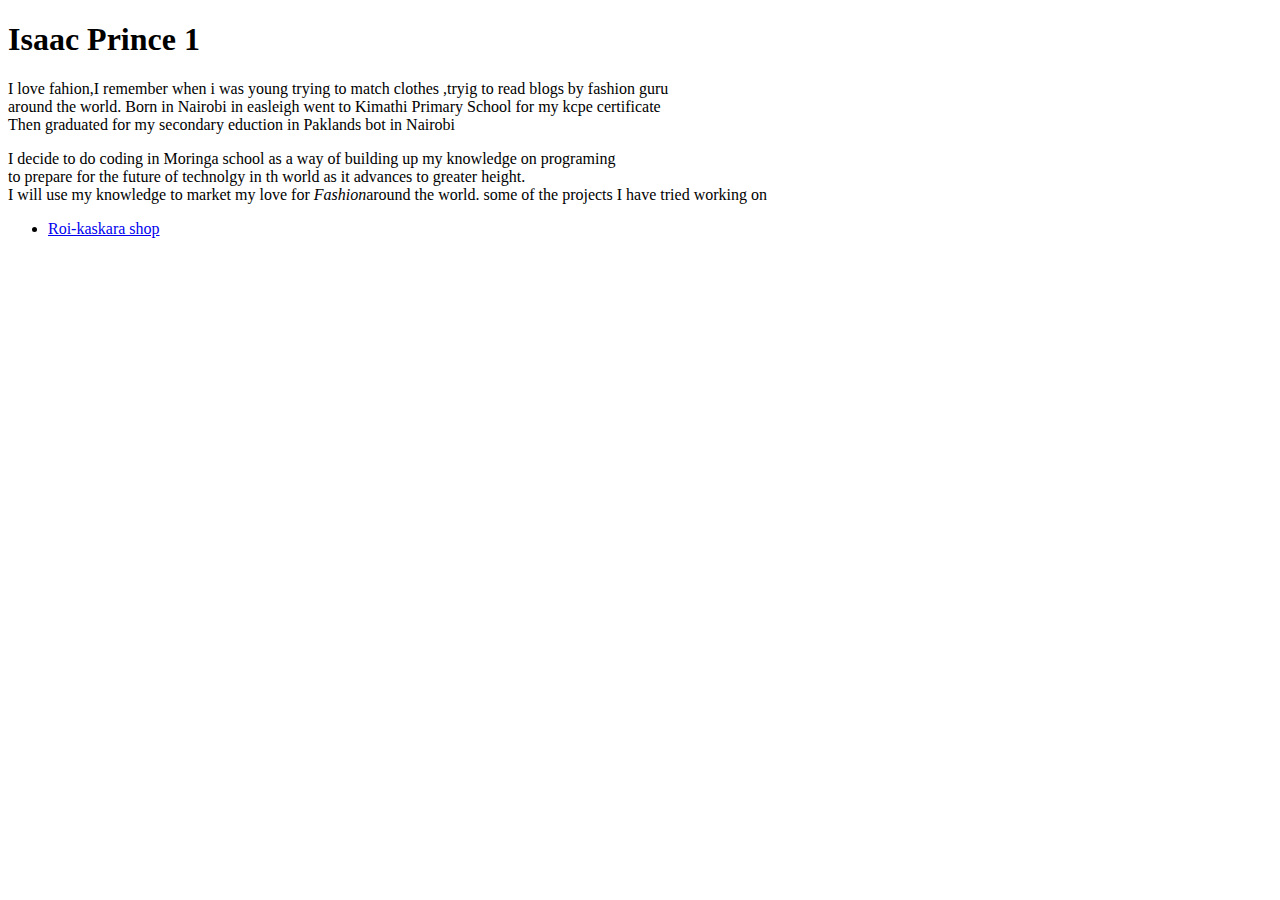
==== index.html @ a4b1793b "add index file" ====
<!DOCTYPE html>
<html lang="en" dir="ltr">
<head>
  <meta charset="utf-8">
  <link rel="stylesheet" type="text/css" href="styles.css">
  <title>Isaac Prince 1</title>
</head>
<body>
  <h1>Isaac Prince 1</h1>
  <div id="banner">
    <p id="Para">
        I love fahion,I remember when i was young trying to match clothes
       ,tryig to read blogs by fashion guru  <br>around the world.
        Born in Nairobi in easleigh went to Kimathi Primary School for my kcpe certificate
        <br>Then graduated for my secondary eduction in Paklands bot in Nairobi <br>
      </p>
  </div>
  <link href='https://fonts.googleapis.com/css?family=Lato:300,400,700' rel='stylesheet' type='text/css'>
  <div id='stars'></div>
  <div id='stars2'></div>
  <div id='stars3'></div>
  <div id='title'></div>

  <div class="one">
    <p id="last">
    I decide to do coding in Moringa school as a way of building up my knowledge on programing <br>
    to prepare for the future of technolgy in th world as it advances to greater height.<br>
    I will use my knowledge to market my love for <em>Fashion</em>around the world.
    some of the projects I have tried working on
  </p>
  <ul>
    <li><a href="about/about.html">Roi-kaskara shop</a></li>
  </ul>
</div>
</body>
</html>
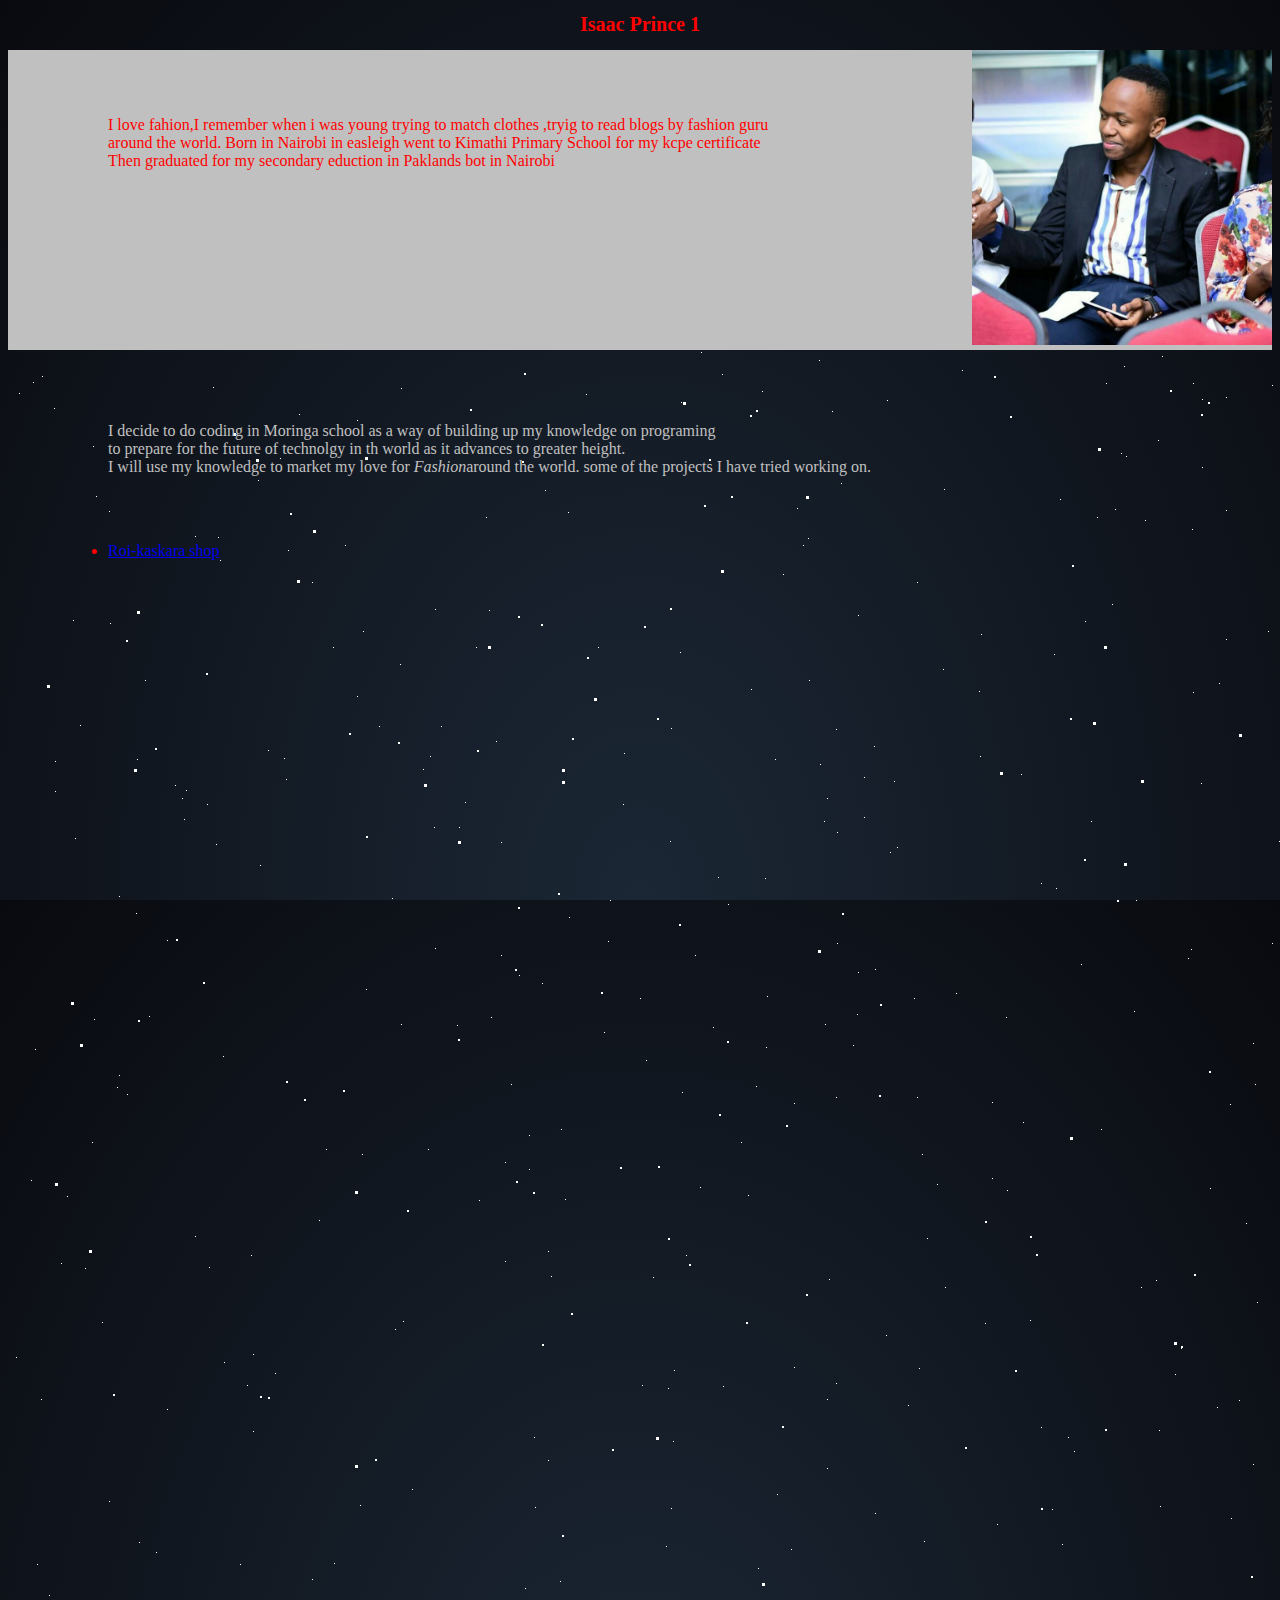
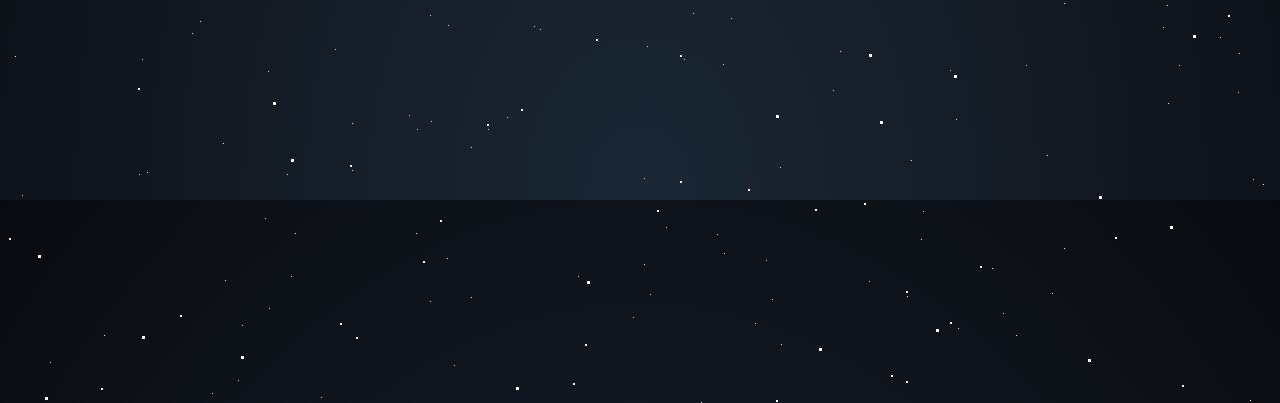
==== commit a41f5c45: "my ip" ====
--- a/index.html
+++ b/index.html
@@ -26,10 +26,10 @@
     I decide to do coding in Moringa school as a way of building up my knowledge on programing <br>
     to prepare for the future of technolgy in th world as it advances to greater height.<br>
     I will use my knowledge to market my love for <em>Fashion</em>around the world.
-    some of the projects I have tried working on
+    some of the projects I have tried working on.
   </p>
   <ul>
-    <li><a href="about/about.html">Roi-kaskara shop</a></li>
+    <li><a href="./about/about.html">Roi-kaskara shop</a></li>
   </ul>
 </div>
 </body>
--- a/styles.css
+++ b/styles.css
@@ -0,0 +1,120 @@
+h1{
+  color:red;
+  font-size:20px;
+  text-align: center;
+}
+#Para {
+  text-align: justify;
+  position: absolute;
+  padding-left:100px;
+  padding-top: 50px;
+  padding-right:20px;
+  color:red;
+
+}
+
+html {
+  height: 100%;
+  background: radial-gradient(ellipse at bottom, #1b2735 0%, #090a0f 100%);
+  overflow: hidden;
+}
+#banner{
+  background-color:	#C0C0C0;
+  width:100%;
+  height:300px;
+  background-image:url(mine.jpg);
+  background-repeat: no-repeat;
+  background-position:top right;
+  background-size:300px;
+}
+#last{
+  color:	#C0C0C0;
+  padding-left: 100px;
+  padding-top:50px;
+  padding-right:20px;
+}
+ul{
+  padding-left:100px;
+  padding-top:50px;
+  padding-right:20px;
+  color:red;
+}
+#stars {
+  width: 1px;
+  height: 1px;
+  background: transparent;
+  box-shadow: 1727px 373px #FFF , 1925px 501px #FFF , 1018px 1315px #FFF , 1537px 390px #FFF , 1798px 881px #FFF , 1695px 1950px #FFF , 1757px 904px #FFF , 914px 804px #FFF , 590px 297px #FFF , 514px 1927px #FFF , 1397px 1588px #FFF , 1150px 90px #FFF , 867px 619px #FFF , 1869px 1910px #FFF , 1185px 342px #FFF , 1948px 1294px #FFF , 252px 515px #FFF , 204px 1643px #FFF , 1702px 388px #FFF , 1245px 1429px #FFF , 766px 1778px #FFF , 817px 674px #FFF , 205px 37px #FFF , 451px 477px #FFF , 1033px 533px #FFF , 1318px 156px #FFF , 1764px 19px #FFF , 1470px 1081px #FFF , 333px 1886px #FFF , 405px 1770px #FFF , 1066px 1101px #FFF , 446px 1615px #FFF , 1323px 154px #FFF , 278px 429px #FFF , 1585px 1285px #FFF , 346px 1687px #FFF , 408px 1483px #FFF , 1657px 270px #FFF , 1405px 1316px #FFF , 600px 591px #FFF , 837px 1771px #FFF , 320px 1766px #FFF , 11px 43px #FFF , 1612px 1221px #FFF , 833px 133px #FFF , 239px 1035px #FFF , 743px 1710px #FFF , 1885px 1979px #FFF , 1893px 1102px #FFF , 267px 1023px #FFF , 656px 1906px #FFF , 1145px 1707px #FFF , 1218px 289px #FFF , 1686px 272px #FFF , 1242px 1650px #FFF , 1556px 182px #FFF , 1399px 979px #FFF , 1877px 403px #FFF , 280px 200px #FFF , 710px 527px #FFF , 304px 1229px #FFF , 1722px 339px #FFF , 1290px 1892px #FFF , 1317px 1947px #FFF , 159px 590px #FFF , 199px 454px #FFF , 1128px 550px #FFF , 201px 917px #FFF , 984px 828px #FFF , 828px 1737px #FFF , 493px 492px #FFF , 1093px 779px #FFF , 1089px 167px #FFF , 1840px 22px #FFF , 272px 108px #FFF , 1821px 608px #FFF , 1345px 775px #FFF , 344px 1373px #FFF , 1462px 1745px #FFF , 296px 1701px #FFF , 1300px 641px #FFF , 720px 554px #FFF , 317px 1758px #FFF , 740px 845px #FFF , 757px 528px #FFF , 1325px 732px #FFF , 1671px 214px #FFF , 1230px 1342px #FFF , 685px 1263px #FFF , 1451px 1469px #FFF , 208px 494px #FFF , 920px 1890px #FFF , 344px 1420px #FFF , 1674px 1434px #FFF , 1516px 667px #FFF , 660px 1894px #FFF , 1883px 1830px #FFF , 676px 1309px #FFF , 795px 195px #FFF , 86px 669px #FFF , 724px 1730px #FFF , 1773px 1975px #FFF , 1541px 651px #FFF , 773px 1594px #FFF , 789px 158px #FFF , 318px 799px #FFF , 743px 339px #FFF , 849px 664px #FFF , 243px 905px #FFF , 733px 792px #FFF , 1825px 875px #FFF , 1658px 1157px #FFF , 1272px 1842px #FFF , 984px 752px #FFF , 1724px 1693px #FFF , 215px 1393px #FFF , 540px 901px #FFF , 1667px 1851px #FFF , 102px 273px #FFF , 1013px 424px #FFF , 1810px 1434px #FFF , 131px 1192px #FFF , 1560px 826px #FFF , 1948px 1792px #FFF , 557px 849px #FFF , 480px 1379px #FFF , 686px 1805px #FFF , 371px 376px #FFF , 1373px 924px #FFF , 1231px 1303px #FFF , 1022px 970px #FFF , 821px 929px #FFF , 1992px 339px #FFF , 1623px 198px #FFF , 1893px 1024px #FFF , 1816px 870px #FFF , 96px 1585px #FFF , 1438px 1510px #FFF , 919px 888px #FFF , 679px 1902px #FFF , 415px 419px #FFF , 663px 1158px #FFF , 84px 792px #FFF , 1931px 948px #FFF , 1133px 937px #FFF , 1934px 44px #FFF , 1548px 1283px #FFF , 422px 1551px #FFF , 935px 1776px #FFF , 1847px 1688px #FFF , 1194px 49px #FFF , 59px 846px #FFF , 866px 396px #FFF , 1218px 160px #FFF , 613px 1805px #FFF , 1911px 732px #FFF , 1714px 707px #FFF , 1436px 436px #FFF , 1801px 1191px #FFF , 337px 195px #FFF , 1154px 6px #FFF , 1255px 1434px #FFF , 775px 224px #FFF , 754px 41px #FFF , 392px 314px #FFF , 903px 1410px #FFF , 388px 1912px #FFF , 1480px 649px #FFF , 1355px 1826px #FFF , 1868px 560px #FFF , 1620px 1992px #FFF , 349px 346px #FFF , 1374px 364px #FFF , 674px 742px #FFF , 257px 1468px #FFF , 1315px 462px #FFF , 1183px 599px #FFF , 1046px 304px #FFF , 1954px 1894px #FFF , 521px 785px #FFF , 1578px 1305px #FFF , 1789px 59px #FFF , 349px 70px #FFF , 427px 598px #FFF , 915px 1461px #FFF , 1754px 1204px #FFF , 7px 1306px #FFF , 1930px 1305px #FFF , 543px 926px #FFF , 311px 870px #FFF , 800px 188px #FFF , 632px 648px #FFF , 636px 1428px #FFF , 1839px 1728px #FFF , 1332px 1600px #FFF , 560px 162px #FFF , 401px 1365px #FFF , 101px 161px #FFF , 824px 61px #FFF , 77px 918px #FFF , 32px 1695px #FFF , 759px 646px #FFF , 832px 1301px #FFF , 714px 1959px #FFF , 1711px 149px #FFF , 1386px 12px #FFF , 88px 146px #FFF , 1909px 1331px #FFF , 977px 973px #FFF , 439px 1508px #FFF , 1843px 1761px #FFF , 1180px 608px #FFF , 471px 850px #FFF , 828px 379px #FFF , 1299px 1135px #FFF , 1496px 751px #FFF , 1044px 1543px #FFF , 570px 1526px #FFF , 879px 50px #FFF , 1383px 859px #FFF , 46px 58px #FFF , 1580px 1186px #FFF , 1368px 1942px #FFF , 1290px 606px #FFF , 1722px 1880px #FFF , 1770px 613px #FFF , 1889px 988px #FFF , 532px 1279px #FFF , 1212px 1287px #FFF , 111px 546px #FFF , 936px 139px #FFF , 1113px 103px #FFF , 1428px 1549px #FFF , 714px 24px #FFF , 856px 1656px #FFF , 232px 1214px #FFF , 616px 403px #FFF , 1777px 1236px #FFF , 552px 1231px #FFF , 1421px 953px #FFF , 882px 502px #FFF , 540px 1110px #FFF , 1211px 333px #FFF , 210px 1972px #FFF , 422px 406px #FFF , 1609px 1250px #FFF , 1817px 691px #FFF , 1475px 1684px #FFF , 468px 297px #FFF , 829px 593px #FFF , 1992px 1860px #FFF , 1874px 142px #FFF , 1532px 655px #FFF , 41px 1245px #FFF , 1305px 1749px #FFF , 1849px 624px #FFF , 134px 1309px #FFF , 1540px 190px #FFF , 666px 1020px #FFF , 1780px 1046px #FFF , 937px 937px #FFF , 1787px 8px #FFF , 845px 695px #FFF , 856px 467px #FFF , 463px 1397px #FFF , 1015px 772px #FFF , 1118px 106px #FFF , 1487px 931px #FFF , 860px 1782px #FFF , 1536px 1294px #FFF , 750px 1218px #FFF , 1138px 1688px #FFF , 1238px 873px #FFF , 1391px 855px #FFF , 1056px 1498px #FFF , 1835px 1751px #FFF , 187px 886px #FFF , 1272px 927px #FFF , 916px 1191px #FFF , 1706px 1481px #FFF , 861px 1531px #FFF , 503px 734px #FFF , 141px 666px #FFF , 578px 44px #FFF , 1008px 1585px #FFF , 772px 1417px #FFF , 354px 804px #FFF , 236px 1973px #FFF , 97px 1653px #FFF , 1343px 1378px #FFF , 1795px 1560px #FFF , 665px 1091px #FFF , 420px 799px #FFF , 888px 1927px #FFF , 23px 830px #FFF , 1837px 1121px #FFF , 709px 1484px #FFF , 828px 747px #FFF , 1193px 433px #FFF , 1681px 73px #FFF , 406px 1730px #FFF , 478px 167px #FFF , 287px 1483px #FFF , 33px 1049px #FFF , 1876px 1012px #FFF , 1699px 1565px #FFF , 1107px 159px #FFF , 811px 10px #FFF , 1902px 141px #FFF , 948px 1369px #FFF , 562px 1920px #FFF , 1950px 1000px #FFF , 245px 1004px #FFF , 972px 406px #FFF , 638px 710px #FFF , 1955px 757px #FFF , 639px 1296px #FFF , 1990px 1596px #FFF , 1030px 1906px #FFF , 1491px 53px #FFF , 1505px 1621px #FFF , 615px 454px #FFF , 1387px 825px #FFF , 1358px 477px #FFF , 493px 605px #FFF , 1377px 64px #FFF , 786px 1017px #FFF , 1155px 1277px #FFF , 1817px 1527px #FFF , 1969px 598px #FFF , 47px 441px #FFF , 942px 1320px #FFF , 1461px 1915px #FFF , 850px 622px #FFF , 1939px 58px #FFF , 758px 697px #FFF , 1027px 1961px #FFF , 174px 1725px #FFF , 935px 319px #FFF , 1308px 1641px #FFF , 662px 491px #FFF , 1654px 725px #FFF , 1357px 1362px #FFF , 1908px 1110px #FFF , 148px 1202px #FFF , 645px 927px #FFF , 67px 488px #FFF , 1846px 1015px #FFF , 1891px 906px #FFF , 663px 378px #FFF , 913px 1489px #FFF , 938px 1849px #FFF , 1137px 170px #FFF , 642px 1544px #FFF , 29px 1214px #FFF , 819px 1118px #FFF , 1025px 1839px #FFF , 1600px 1316px #FFF , 1896px 1512px #FFF , 747px 1573px #FFF , 1912px 819px #FFF , 511px 625px #FFF , 444px 1703px #FFF , 1264px 35px #FFF , 65px 270px #FFF , 1039px 1405px #FFF , 422px 1265px #FFF , 1594px 248px #FFF , 32px 1505px #FFF , 1892px 276px #FFF , 1696px 1315px #FFF , 705px 677px #FFF , 457px 452px #FFF , 1126px 661px #FFF , 1185px 33px #FFF , 1088px 1805px #FFF , 909px 232px #FFF , 192px 1271px #FFF , 553px 779px #FFF , 1800px 901px #FFF , 1579px 653px #FFF , 159px 1059px #FFF , 1356px 1113px #FFF , 1832px 309px #FFF , 1849px 1315px #FFF , 1636px 569px #FFF , 758px 1510px #FFF , 325px 297px #FFF , 1098px 33px #FFF , 989px 1174px #FFF , 911px 1018px #FFF , 1820px 1980px #FFF , 1167px 1024px #FFF , 1385px 343px #FFF , 1247px 734px #FFF , 1271px 491px #FFF , 1392px 101px #FFF , 1744px 1649px #FFF , 395px 971px #FFF , 672px 302px #FFF , 906px 648px #FFF , 139px 1422px #FFF , 819px 1049px #FFF , 1348px 1775px #FFF , 216px 1012px #FFF , 1173px 998px #FFF , 1697px 1904px #FFF , 998px 667px #FFF , 1359px 1119px #FFF , 1636px 1964px #FFF , 1495px 1290px #FFF , 184px 1283px #FFF , 561px 567px #FFF , 1414px 1288px #FFF , 1759px 296px #FFF , 1222px 754px #FFF , 547px 1856px #FFF , 42px 1612px #FFF , 330px 1855px #FFF , 326px 1213px #FFF , 1245px 1114px #FFF , 427px 259px #FFF , 1459px 1350px #FFF , 212px 210px #FFF , 1743px 272px #FFF , 769px 1144px #FFF , 941px 1853px #FFF , 1209px 1057px #FFF , 404px 1139px #FFF , 1695px 237px #FFF , 1388px 1366px #FFF , 46px 1881px #FFF , 1351px 1677px #FFF , 260px 400px #FFF , 886px 431px #FFF , 1060px 1087px #FFF , 387px 979px #FFF , 352px 1155px #FFF , 715px 1314px #FFF , 1447px 1045px #FFF , 1056px 1253px #FFF , 1680px 1449px #FFF , 692px 837px #FFF , 101px 1151px #FFF , 1613px 1681px #FFF , 375px 1821px #FFF , 1658px 349px #FFF , 129px 409px #FFF , 248px 1959px #FFF , 70px 1784px #FFF , 867px 1163px #FFF , 1894px 824px #FFF , 1151px 1080px #FFF , 801px 330px #FFF , 1152px 1156px #FFF , 1709px 656px #FFF , 1769px 131px #FFF , 206px 1914px #FFF , 1448px 1622px #FFF , 327px 1299px #FFF , 8px 1007px #FFF , 1885px 541px #FFF , 385px 1752px #FFF , 634px 1035px #FFF , 1645px 1694px #FFF , 350px 1768px #FFF , 384px 548px #FFF , 983px 1673px #FFF , 217px 1530px #FFF , 1303px 1940px #FFF , 967px 1739px #FFF , 658px 1477px #FFF , 899px 1546px #FFF , 1291px 606px #FFF , 360px 1809px #FFF , 900px 1055px #FFF , 1435px 1891px #FFF , 1434px 935px #FFF , 1550px 760px #FFF , 1326px 1758px #FFF , 463px 1547px #FFF , 1159px 1255px #FFF , 1044px 1159px #FFF , 1276px 1217px #FFF , 878px 985px #FFF , 34px 26px #FFF , 971px 341px #FFF , 245px 1081px #FFF , 483px 667px #FFF , 250px 130px #FFF , 1202px 838px #FFF , 433px 376px #FFF , 1257px 1913px #FFF , 995px 1563px #FFF , 767px 409px #FFF , 1054px 1194px #FFF , 973px 284px #FFF , 1949px 1464px #FFF , 1474px 90px #FFF , 210px 187px #FFF , 1427px 681px #FFF , 984px 1518px #FFF , 1296px 1485px #FFF , 909px 747px #FFF , 1657px 652px #FFF , 1439px 607px #FFF , 1946px 131px #FFF , 47px 411px #FFF , 727px 1674px #FFF , 313px 1647px #FFF , 782px 1868px #FFF , 1349px 317px #FFF , 716px 1503px #FFF , 358px 639px #FFF , 783px 1199px #FFF , 687px 605px #FFF , 1815px 1801px #FFF , 1403px 306px #FFF , 1938px 88px #FFF , 1282px 447px #FFF , 748px 736px #FFF , 1276px 356px #FFF , 521px 819px #FFF , 1218px 47px #FFF , 1264px 593px #FFF , 1421px 5px #FFF , 137px 330px #FFF , 1915px 838px #FFF , 1695px 1896px #FFF , 1275px 1176px #FFF , 1048px 538px #FFF , 1417px 1034px #FFF , 1439px 542px #FFF , 856px 427px #FFF , 625px 1567px #FFF , 1896px 1260px #FFF , 1312px 1957px #FFF , 111px 725px #FFF , 1325px 257px #FFF , 1593px 1954px #FFF , 1554px 1686px #FFF , 812px 414px #FFF , 176px 469px #FFF , 526px 1087px #FFF , 1680px 659px #FFF , 1171px 1315px #FFF , 940px 1920px #FFF , 119px 744px #FFF , 497px 812px #FFF , 53px 913px #FFF , 636px 1514px #FFF , 109px 737px #FFF , 537px 140px #FFF , 1325px 1067px #FFF , 276px 408px #FFF , 1988px 1658px #FFF , 234px 1575px #FFF , 828px 1033px #FFF , 1612px 714px #FFF , 128px 563px #FFF , 1957px 1594px #FFF , 1522px 331px #FFF , 1629px 113px #FFF , 85px 96px #FFF , 1496px 562px #FFF , 1148px 930px #FFF , 423px 1371px #FFF , 291px 64px #FFF , 449px 675px #FFF , 355px 281px #FFF , 1231px 1050px #FFF , 239px 1825px #FFF , 1033px 1077px #FFF , 1077px 271px #FFF , 1372px 493px #FFF , 1160px 1353px #FFF , 1283px 340px #FFF , 1687px 1380px #FFF , 178px 440px #FFF , 1699px 1121px #FFF , 1954px 436px #FFF , 25px 32px #FFF , 999px 840px #FFF , 1462px 1396px #FFF , 409px 1379px #FFF , 1456px 1329px #FFF , 678px 905px #FFF , 1936px 695px #FFF , 527px 1157px #FFF , 693px 2px #FFF , 889px 497px #FFF , 1283px 1057px #FFF , 816px 471px #FFF , 393px 38px #FFF , 441px 1921px #FFF , 1944px 19px #FFF , 1893px 1208px #FFF , 764px 1549px #FFF , 874px 1922px #FFF , 1791px 1400px #FFF , 1116px 16px #FFF , 768px 1709px #FFF , 1797px 1044px #FFF , 1912px 403px #FFF , 1775px 1474px #FFF , 1020px 1985px #FFF , 1015px 1892px #FFF , 1745px 793px #FFF , 723px 1268px #FFF , 658px 1196px #FFF , 526px 1276px #FFF , 488px 391px #FFF , 499px 1367px #FFF , 1773px 576px #FFF , 440px 1275px #FFF , 829px 482px #FFF , 304px 232px #FFF , 1073px 614px #FFF , 1640px 287px #FFF , 1704px 644px #FFF , 1315px 508px #FFF , 1083px 471px #FFF , 534px 633px #FFF , 1829px 204px #FFF , 596px 682px #FFF , 517px 1238px #FFF , 1642px 1064px #FFF , 27px 699px #FFF , 174px 448px #FFF , 929px 834px #FFF , 1275px 691px #FFF , 230px 1630px #FFF , 283px 1526px #FFF , 1260px 281px #FFF , 1916px 902px #FFF , 1261px 1737px #FFF , 426px 477px #FFF , 1422px 412px #FFF , 1932px 421px #FFF , 1769px 441px #FFF , 801px 1743px #FFF , 74px 1981px #FFF , 715px 1036px #FFF , 825px 1340px #FFF , 1470px 347px #FFF , 1245px 693px #FFF , 819px 448px #FFF , 678px 1698px #FFF , 948px 643px #FFF , 850px 265px #FFF , 872px 1789px #FFF , 215px 706px #FFF , 1642px 1747px #FFF , 1438px 1415px #FFF , 187px 186px #FFF , 260px 1321px #FFF , 954px 20px #FFF , 950px 1578px #FFF , 660px 1038px #FFF , 481px 260px #FFF , 261px 1558px #FFF , 1903px 1395px #FFF , 1249px 952px #FFF , 1120px 1705px #FFF , 279px 1424px #FFF , 1881px 662px #FFF , 1509px 1559px #FFF , 167px 435px #FFF , 602px 550px #FFF , 1104px 254px #FFF , 94px 972px #FFF , 1716px 862px #FFF , 1774px 1367px #FFF , 1194px 117px #FFF , 1416px 1054px #FFF , 497px 911px #FFF , 138px 1996px #FFF , 615px 1976px #FFF , 1223px 1168px #FFF , 72px 375px #FFF , 734px 1769px #FFF , 1173px 1716px #FFF , 1862px 1524px #FFF , 1541px 104px #FFF , 1184px 179px #FFF , 1437px 828px #FFF , 1382px 1679px #FFF , 1542px 436px #FFF , 1640px 1722px #FFF , 1662px 892px #FFF , 1437px 1042px #FFF , 1399px 1986px #FFF , 985px 1897px #FFF , 14px 1445px #FFF , 1052px 149px #FFF , 786px 753px #FFF , 371px 1687px #FFF , 673px 52px #FFF , 131px 1424px #FFF , 393px 674px #FFF;
+  animation: animStar 50s linear infinite;
+}
+#stars:after {
+  content: " ";
+  position: absolute;
+  top: 2000px;
+  width: 1px;
+  height: 1px;
+  background: transparent;
+  box-shadow: 1727px 373px #FFF , 1925px 501px #FFF , 1018px 1315px #FFF , 1537px 390px #FFF , 1798px 881px #FFF , 1695px 1950px #FFF , 1757px 904px #FFF , 914px 804px #FFF , 590px 297px #FFF , 514px 1927px #FFF , 1397px 1588px #FFF , 1150px 90px #FFF , 867px 619px #FFF , 1869px 1910px #FFF , 1185px 342px #FFF , 1948px 1294px #FFF , 252px 515px #FFF , 204px 1643px #FFF , 1702px 388px #FFF , 1245px 1429px #FFF , 766px 1778px #FFF , 817px 674px #FFF , 205px 37px #FFF , 451px 477px #FFF , 1033px 533px #FFF , 1318px 156px #FFF , 1764px 19px #FFF , 1470px 1081px #FFF , 333px 1886px #FFF , 405px 1770px #FFF , 1066px 1101px #FFF , 446px 1615px #FFF , 1323px 154px #FFF , 278px 429px #FFF , 1585px 1285px #FFF , 346px 1687px #FFF , 408px 1483px #FFF , 1657px 270px #FFF , 1405px 1316px #FFF , 600px 591px #FFF , 837px 1771px #FFF , 320px 1766px #FFF , 11px 43px #FFF , 1612px 1221px #FFF , 833px 133px #FFF , 239px 1035px #FFF , 743px 1710px #FFF , 1885px 1979px #FFF , 1893px 1102px #FFF , 267px 1023px #FFF , 656px 1906px #FFF , 1145px 1707px #FFF , 1218px 289px #FFF , 1686px 272px #FFF , 1242px 1650px #FFF , 1556px 182px #FFF , 1399px 979px #FFF , 1877px 403px #FFF , 280px 200px #FFF , 710px 527px #FFF , 304px 1229px #FFF , 1722px 339px #FFF , 1290px 1892px #FFF , 1317px 1947px #FFF , 159px 590px #FFF , 199px 454px #FFF , 1128px 550px #FFF , 201px 917px #FFF , 984px 828px #FFF , 828px 1737px #FFF , 493px 492px #FFF , 1093px 779px #FFF , 1089px 167px #FFF , 1840px 22px #FFF , 272px 108px #FFF , 1821px 608px #FFF , 1345px 775px #FFF , 344px 1373px #FFF , 1462px 1745px #FFF , 296px 1701px #FFF , 1300px 641px #FFF , 720px 554px #FFF , 317px 1758px #FFF , 740px 845px #FFF , 757px 528px #FFF , 1325px 732px #FFF , 1671px 214px #FFF , 1230px 1342px #FFF , 685px 1263px #FFF , 1451px 1469px #FFF , 208px 494px #FFF , 920px 1890px #FFF , 344px 1420px #FFF , 1674px 1434px #FFF , 1516px 667px #FFF , 660px 1894px #FFF , 1883px 1830px #FFF , 676px 1309px #FFF , 795px 195px #FFF , 86px 669px #FFF , 724px 1730px #FFF , 1773px 1975px #FFF , 1541px 651px #FFF , 773px 1594px #FFF , 789px 158px #FFF , 318px 799px #FFF , 743px 339px #FFF , 849px 664px #FFF , 243px 905px #FFF , 733px 792px #FFF , 1825px 875px #FFF , 1658px 1157px #FFF , 1272px 1842px #FFF , 984px 752px #FFF , 1724px 1693px #FFF , 215px 1393px #FFF , 540px 901px #FFF , 1667px 1851px #FFF , 102px 273px #FFF , 1013px 424px #FFF , 1810px 1434px #FFF , 131px 1192px #FFF , 1560px 826px #FFF , 1948px 1792px #FFF , 557px 849px #FFF , 480px 1379px #FFF , 686px 1805px #FFF , 371px 376px #FFF , 1373px 924px #FFF , 1231px 1303px #FFF , 1022px 970px #FFF , 821px 929px #FFF , 1992px 339px #FFF , 1623px 198px #FFF , 1893px 1024px #FFF , 1816px 870px #FFF , 96px 1585px #FFF , 1438px 1510px #FFF , 919px 888px #FFF , 679px 1902px #FFF , 415px 419px #FFF , 663px 1158px #FFF , 84px 792px #FFF , 1931px 948px #FFF , 1133px 937px #FFF , 1934px 44px #FFF , 1548px 1283px #FFF , 422px 1551px #FFF , 935px 1776px #FFF , 1847px 1688px #FFF , 1194px 49px #FFF , 59px 846px #FFF , 866px 396px #FFF , 1218px 160px #FFF , 613px 1805px #FFF , 1911px 732px #FFF , 1714px 707px #FFF , 1436px 436px #FFF , 1801px 1191px #FFF , 337px 195px #FFF , 1154px 6px #FFF , 1255px 1434px #FFF , 775px 224px #FFF , 754px 41px #FFF , 392px 314px #FFF , 903px 1410px #FFF , 388px 1912px #FFF , 1480px 649px #FFF , 1355px 1826px #FFF , 1868px 560px #FFF , 1620px 1992px #FFF , 349px 346px #FFF , 1374px 364px #FFF , 674px 742px #FFF , 257px 1468px #FFF , 1315px 462px #FFF , 1183px 599px #FFF , 1046px 304px #FFF , 1954px 1894px #FFF , 521px 785px #FFF , 1578px 1305px #FFF , 1789px 59px #FFF , 349px 70px #FFF , 427px 598px #FFF , 915px 1461px #FFF , 1754px 1204px #FFF , 7px 1306px #FFF , 1930px 1305px #FFF , 543px 926px #FFF , 311px 870px #FFF , 800px 188px #FFF , 632px 648px #FFF , 636px 1428px #FFF , 1839px 1728px #FFF , 1332px 1600px #FFF , 560px 162px #FFF , 401px 1365px #FFF , 101px 161px #FFF , 824px 61px #FFF , 77px 918px #FFF , 32px 1695px #FFF , 759px 646px #FFF , 832px 1301px #FFF , 714px 1959px #FFF , 1711px 149px #FFF , 1386px 12px #FFF , 88px 146px #FFF , 1909px 1331px #FFF , 977px 973px #FFF , 439px 1508px #FFF , 1843px 1761px #FFF , 1180px 608px #FFF , 471px 850px #FFF , 828px 379px #FFF , 1299px 1135px #FFF , 1496px 751px #FFF , 1044px 1543px #FFF , 570px 1526px #FFF , 879px 50px #FFF , 1383px 859px #FFF , 46px 58px #FFF , 1580px 1186px #FFF , 1368px 1942px #FFF , 1290px 606px #FFF , 1722px 1880px #FFF , 1770px 613px #FFF , 1889px 988px #FFF , 532px 1279px #FFF , 1212px 1287px #FFF , 111px 546px #FFF , 936px 139px #FFF , 1113px 103px #FFF , 1428px 1549px #FFF , 714px 24px #FFF , 856px 1656px #FFF , 232px 1214px #FFF , 616px 403px #FFF , 1777px 1236px #FFF , 552px 1231px #FFF , 1421px 953px #FFF , 882px 502px #FFF , 540px 1110px #FFF , 1211px 333px #FFF , 210px 1972px #FFF , 422px 406px #FFF , 1609px 1250px #FFF , 1817px 691px #FFF , 1475px 1684px #FFF , 468px 297px #FFF , 829px 593px #FFF , 1992px 1860px #FFF , 1874px 142px #FFF , 1532px 655px #FFF , 41px 1245px #FFF , 1305px 1749px #FFF , 1849px 624px #FFF , 134px 1309px #FFF , 1540px 190px #FFF , 666px 1020px #FFF , 1780px 1046px #FFF , 937px 937px #FFF , 1787px 8px #FFF , 845px 695px #FFF , 856px 467px #FFF , 463px 1397px #FFF , 1015px 772px #FFF , 1118px 106px #FFF , 1487px 931px #FFF , 860px 1782px #FFF , 1536px 1294px #FFF , 750px 1218px #FFF , 1138px 1688px #FFF , 1238px 873px #FFF , 1391px 855px #FFF , 1056px 1498px #FFF , 1835px 1751px #FFF , 187px 886px #FFF , 1272px 927px #FFF , 916px 1191px #FFF , 1706px 1481px #FFF , 861px 1531px #FFF , 503px 734px #FFF , 141px 666px #FFF , 578px 44px #FFF , 1008px 1585px #FFF , 772px 1417px #FFF , 354px 804px #FFF , 236px 1973px #FFF , 97px 1653px #FFF , 1343px 1378px #FFF , 1795px 1560px #FFF , 665px 1091px #FFF , 420px 799px #FFF , 888px 1927px #FFF , 23px 830px #FFF , 1837px 1121px #FFF , 709px 1484px #FFF , 828px 747px #FFF , 1193px 433px #FFF , 1681px 73px #FFF , 406px 1730px #FFF , 478px 167px #FFF , 287px 1483px #FFF , 33px 1049px #FFF , 1876px 1012px #FFF , 1699px 1565px #FFF , 1107px 159px #FFF , 811px 10px #FFF , 1902px 141px #FFF , 948px 1369px #FFF , 562px 1920px #FFF , 1950px 1000px #FFF , 245px 1004px #FFF , 972px 406px #FFF , 638px 710px #FFF , 1955px 757px #FFF , 639px 1296px #FFF , 1990px 1596px #FFF , 1030px 1906px #FFF , 1491px 53px #FFF , 1505px 1621px #FFF , 615px 454px #FFF , 1387px 825px #FFF , 1358px 477px #FFF , 493px 605px #FFF , 1377px 64px #FFF , 786px 1017px #FFF , 1155px 1277px #FFF , 1817px 1527px #FFF , 1969px 598px #FFF , 47px 441px #FFF , 942px 1320px #FFF , 1461px 1915px #FFF , 850px 622px #FFF , 1939px 58px #FFF , 758px 697px #FFF , 1027px 1961px #FFF , 174px 1725px #FFF , 935px 319px #FFF , 1308px 1641px #FFF , 662px 491px #FFF , 1654px 725px #FFF , 1357px 1362px #FFF , 1908px 1110px #FFF , 148px 1202px #FFF , 645px 927px #FFF , 67px 488px #FFF , 1846px 1015px #FFF , 1891px 906px #FFF , 663px 378px #FFF , 913px 1489px #FFF , 938px 1849px #FFF , 1137px 170px #FFF , 642px 1544px #FFF , 29px 1214px #FFF , 819px 1118px #FFF , 1025px 1839px #FFF , 1600px 1316px #FFF , 1896px 1512px #FFF , 747px 1573px #FFF , 1912px 819px #FFF , 511px 625px #FFF , 444px 1703px #FFF , 1264px 35px #FFF , 65px 270px #FFF , 1039px 1405px #FFF , 422px 1265px #FFF , 1594px 248px #FFF , 32px 1505px #FFF , 1892px 276px #FFF , 1696px 1315px #FFF , 705px 677px #FFF , 457px 452px #FFF , 1126px 661px #FFF , 1185px 33px #FFF , 1088px 1805px #FFF , 909px 232px #FFF , 192px 1271px #FFF , 553px 779px #FFF , 1800px 901px #FFF , 1579px 653px #FFF , 159px 1059px #FFF , 1356px 1113px #FFF , 1832px 309px #FFF , 1849px 1315px #FFF , 1636px 569px #FFF , 758px 1510px #FFF , 325px 297px #FFF , 1098px 33px #FFF , 989px 1174px #FFF , 911px 1018px #FFF , 1820px 1980px #FFF , 1167px 1024px #FFF , 1385px 343px #FFF , 1247px 734px #FFF , 1271px 491px #FFF , 1392px 101px #FFF , 1744px 1649px #FFF , 395px 971px #FFF , 672px 302px #FFF , 906px 648px #FFF , 139px 1422px #FFF , 819px 1049px #FFF , 1348px 1775px #FFF , 216px 1012px #FFF , 1173px 998px #FFF , 1697px 1904px #FFF , 998px 667px #FFF , 1359px 1119px #FFF , 1636px 1964px #FFF , 1495px 1290px #FFF , 184px 1283px #FFF , 561px 567px #FFF , 1414px 1288px #FFF , 1759px 296px #FFF , 1222px 754px #FFF , 547px 1856px #FFF , 42px 1612px #FFF , 330px 1855px #FFF , 326px 1213px #FFF , 1245px 1114px #FFF , 427px 259px #FFF , 1459px 1350px #FFF , 212px 210px #FFF , 1743px 272px #FFF , 769px 1144px #FFF , 941px 1853px #FFF , 1209px 1057px #FFF , 404px 1139px #FFF , 1695px 237px #FFF , 1388px 1366px #FFF , 46px 1881px #FFF , 1351px 1677px #FFF , 260px 400px #FFF , 886px 431px #FFF , 1060px 1087px #FFF , 387px 979px #FFF , 352px 1155px #FFF , 715px 1314px #FFF , 1447px 1045px #FFF , 1056px 1253px #FFF , 1680px 1449px #FFF , 692px 837px #FFF , 101px 1151px #FFF , 1613px 1681px #FFF , 375px 1821px #FFF , 1658px 349px #FFF , 129px 409px #FFF , 248px 1959px #FFF , 70px 1784px #FFF , 867px 1163px #FFF , 1894px 824px #FFF , 1151px 1080px #FFF , 801px 330px #FFF , 1152px 1156px #FFF , 1709px 656px #FFF , 1769px 131px #FFF , 206px 1914px #FFF , 1448px 1622px #FFF , 327px 1299px #FFF , 8px 1007px #FFF , 1885px 541px #FFF , 385px 1752px #FFF , 634px 1035px #FFF , 1645px 1694px #FFF , 350px 1768px #FFF , 384px 548px #FFF , 983px 1673px #FFF , 217px 1530px #FFF , 1303px 1940px #FFF , 967px 1739px #FFF , 658px 1477px #FFF , 899px 1546px #FFF , 1291px 606px #FFF , 360px 1809px #FFF , 900px 1055px #FFF , 1435px 1891px #FFF , 1434px 935px #FFF , 1550px 760px #FFF , 1326px 1758px #FFF , 463px 1547px #FFF , 1159px 1255px #FFF , 1044px 1159px #FFF , 1276px 1217px #FFF , 878px 985px #FFF , 34px 26px #FFF , 971px 341px #FFF , 245px 1081px #FFF , 483px 667px #FFF , 250px 130px #FFF , 1202px 838px #FFF , 433px 376px #FFF , 1257px 1913px #FFF , 995px 1563px #FFF , 767px 409px #FFF , 1054px 1194px #FFF , 973px 284px #FFF , 1949px 1464px #FFF , 1474px 90px #FFF , 210px 187px #FFF , 1427px 681px #FFF , 984px 1518px #FFF , 1296px 1485px #FFF , 909px 747px #FFF , 1657px 652px #FFF , 1439px 607px #FFF , 1946px 131px #FFF , 47px 411px #FFF , 727px 1674px #FFF , 313px 1647px #FFF , 782px 1868px #FFF , 1349px 317px #FFF , 716px 1503px #FFF , 358px 639px #FFF , 783px 1199px #FFF , 687px 605px #FFF , 1815px 1801px #FFF , 1403px 306px #FFF , 1938px 88px #FFF , 1282px 447px #FFF , 748px 736px #FFF , 1276px 356px #FFF , 521px 819px #FFF , 1218px 47px #FFF , 1264px 593px #FFF , 1421px 5px #FFF , 137px 330px #FFF , 1915px 838px #FFF , 1695px 1896px #FFF , 1275px 1176px #FFF , 1048px 538px #FFF , 1417px 1034px #FFF , 1439px 542px #FFF , 856px 427px #FFF , 625px 1567px #FFF , 1896px 1260px #FFF , 1312px 1957px #FFF , 111px 725px #FFF , 1325px 257px #FFF , 1593px 1954px #FFF , 1554px 1686px #FFF , 812px 414px #FFF , 176px 469px #FFF , 526px 1087px #FFF , 1680px 659px #FFF , 1171px 1315px #FFF , 940px 1920px #FFF , 119px 744px #FFF , 497px 812px #FFF , 53px 913px #FFF , 636px 1514px #FFF , 109px 737px #FFF , 537px 140px #FFF , 1325px 1067px #FFF , 276px 408px #FFF , 1988px 1658px #FFF , 234px 1575px #FFF , 828px 1033px #FFF , 1612px 714px #FFF , 128px 563px #FFF , 1957px 1594px #FFF , 1522px 331px #FFF , 1629px 113px #FFF , 85px 96px #FFF , 1496px 562px #FFF , 1148px 930px #FFF , 423px 1371px #FFF , 291px 64px #FFF , 449px 675px #FFF , 355px 281px #FFF , 1231px 1050px #FFF , 239px 1825px #FFF , 1033px 1077px #FFF , 1077px 271px #FFF , 1372px 493px #FFF , 1160px 1353px #FFF , 1283px 340px #FFF , 1687px 1380px #FFF , 178px 440px #FFF , 1699px 1121px #FFF , 1954px 436px #FFF , 25px 32px #FFF , 999px 840px #FFF , 1462px 1396px #FFF , 409px 1379px #FFF , 1456px 1329px #FFF , 678px 905px #FFF , 1936px 695px #FFF , 527px 1157px #FFF , 693px 2px #FFF , 889px 497px #FFF , 1283px 1057px #FFF , 816px 471px #FFF , 393px 38px #FFF , 441px 1921px #FFF , 1944px 19px #FFF , 1893px 1208px #FFF , 764px 1549px #FFF , 874px 1922px #FFF , 1791px 1400px #FFF , 1116px 16px #FFF , 768px 1709px #FFF , 1797px 1044px #FFF , 1912px 403px #FFF , 1775px 1474px #FFF , 1020px 1985px #FFF , 1015px 1892px #FFF , 1745px 793px #FFF , 723px 1268px #FFF , 658px 1196px #FFF , 526px 1276px #FFF , 488px 391px #FFF , 499px 1367px #FFF , 1773px 576px #FFF , 440px 1275px #FFF , 829px 482px #FFF , 304px 232px #FFF , 1073px 614px #FFF , 1640px 287px #FFF , 1704px 644px #FFF , 1315px 508px #FFF , 1083px 471px #FFF , 534px 633px #FFF , 1829px 204px #FFF , 596px 682px #FFF , 517px 1238px #FFF , 1642px 1064px #FFF , 27px 699px #FFF , 174px 448px #FFF , 929px 834px #FFF , 1275px 691px #FFF , 230px 1630px #FFF , 283px 1526px #FFF , 1260px 281px #FFF , 1916px 902px #FFF , 1261px 1737px #FFF , 426px 477px #FFF , 1422px 412px #FFF , 1932px 421px #FFF , 1769px 441px #FFF , 801px 1743px #FFF , 74px 1981px #FFF , 715px 1036px #FFF , 825px 1340px #FFF , 1470px 347px #FFF , 1245px 693px #FFF , 819px 448px #FFF , 678px 1698px #FFF , 948px 643px #FFF , 850px 265px #FFF , 872px 1789px #FFF , 215px 706px #FFF , 1642px 1747px #FFF , 1438px 1415px #FFF , 187px 186px #FFF , 260px 1321px #FFF , 954px 20px #FFF , 950px 1578px #FFF , 660px 1038px #FFF , 481px 260px #FFF , 261px 1558px #FFF , 1903px 1395px #FFF , 1249px 952px #FFF , 1120px 1705px #FFF , 279px 1424px #FFF , 1881px 662px #FFF , 1509px 1559px #FFF , 167px 435px #FFF , 602px 550px #FFF , 1104px 254px #FFF , 94px 972px #FFF , 1716px 862px #FFF , 1774px 1367px #FFF , 1194px 117px #FFF , 1416px 1054px #FFF , 497px 911px #FFF , 138px 1996px #FFF , 615px 1976px #FFF , 1223px 1168px #FFF , 72px 375px #FFF , 734px 1769px #FFF , 1173px 1716px #FFF , 1862px 1524px #FFF , 1541px 104px #FFF , 1184px 179px #FFF , 1437px 828px #FFF , 1382px 1679px #FFF , 1542px 436px #FFF , 1640px 1722px #FFF , 1662px 892px #FFF , 1437px 1042px #FFF , 1399px 1986px #FFF , 985px 1897px #FFF , 14px 1445px #FFF , 1052px 149px #FFF , 786px 753px #FFF , 371px 1687px #FFF , 673px 52px #FFF , 131px 1424px #FFF , 393px 674px #FFF;
+}
+
+#stars2 {
+  width: 2px;
+  height: 2px;
+  background: transparent;
+  box-shadow: 1999px 538px #FFF , 564px 387px #FFF , 550px 542px #FFF , 1007px 1019px #FFF , 778px 774px #FFF , 711px 1908px #FFF , 533px 273px #FFF , 1162px 39px #FFF , 462px 58px #FFF , 147px 397px #FFF , 563px 962px #FFF , 1578px 533px #FFF , 701px 108px #FFF , 942px 1571px #FFF , 358px 485px #FFF , 1936px 1121px #FFF , 593px 641px #FFF , 896px 1698px #FFF , 479px 1373px #FFF , 696px 154px #FFF , 1747px 1332px #FFF , 1615px 15px #FFF , 1817px 11px #FFF , 1956px 1999px #FFF , 469px 399px #FFF , 1907px 1441px #FFF , 1879px 365px #FFF , 1396px 963px #FFF , 1978px 1510px #FFF , 1097px 1078px #FFF , 1875px 1719px #FFF , 1503px 1751px #FFF , 604px 1098px #FFF , 1998px 578px #FFF , 118px 289px #FFF , 1214px 1880px #FFF , 1927px 958px #FFF , 1984px 777px #FFF , 1186px 923px #FFF , 1757px 113px #FFF , 260px 1046px #FFF , 1px 1487px #FFF , 1028px 903px #FFF , 1162px 1829px #FFF , 1998px 1532px #FFF , 612px 816px #FFF , 1062px 367px #FFF , 172px 1564px #FFF , 1709px 1285px #FFF , 986px 25px #FFF , 1535px 2000px #FFF , 1201px 720px #FFF , 711px 763px #FFF , 707px 1918px #FFF , 898px 1630px #FFF , 282px 162px #FFF , 1722px 1221px #FFF , 1370px 1452px #FFF , 636px 275px #FFF , 723px 145px #FFF , 332px 1572px #FFF , 1886px 1594px #FFF , 649px 367px #FFF , 672px 1430px #FFF , 988px 1776px #FFF , 1515px 274px #FFF , 565px 1632px #FFF , 1690px 1748px #FFF , 516px 22px #FFF , 1125px 1874px #FFF , 742px 64px #FFF , 1781px 310px #FFF , 1581px 1014px #FFF , 887px 1796px #FFF , 577px 1593px #FFF , 534px 993px #FFF , 884px 1975px #FFF , 1369px 1291px #FFF , 1806px 1872px #FFF , 871px 744px #FFF , 367px 1108px #FFF , 1841px 1707px #FFF , 671px 573px #FFF , 144px 1824px #FFF , 1173px 995px #FFF , 1931px 831px #FFF , 1589px 1858px #FFF , 415px 1510px #FFF , 510px 265px #FFF , 1650px 835px #FFF , 195px 631px #FFF , 740px 1438px #FFF , 105px 1043px #FFF , 432px 1469px #FFF , 1728px 1981px #FFF , 1537px 1834px #FFF , 1002px 65px #FFF , 798px 943px #FFF , 1752px 190px #FFF , 650px 815px #FFF , 1509px 1779px #FFF , 247px 1746px #FFF , 341px 382px #FFF , 883px 1624px #FFF , 93px 1637px #FFF , 554px 1184px #FFF , 1639px 933px #FFF , 1443px 1749px #FFF , 168px 588px #FFF , 649px 1459px #FFF , 508px 830px #FFF , 1292px 674px #FFF , 198px 322px #FFF , 296px 748px #FFF , 1200px 51px #FFF , 252px 1045px #FFF , 356px 1799px #FFF , 1324px 904px #FFF , 898px 1540px #FFF , 399px 859px #FFF , 1633px 737px #FFF , 1634px 1503px #FFF , 1107px 1486px #FFF , 1220px 1264px #FFF , 343px 1932px #FFF , 1559px 1981px #FFF , 719px 690px #FFF , 1962px 423px #FFF , 890px 1976px #FFF , 1243px 1225px #FFF , 1595px 572px #FFF , 514px 110px #FFF , 577px 1668px #FFF , 588px 1288px #FFF , 1866px 670px #FFF , 1840px 327px #FFF , 1637px 866px #FFF , 977px 870px #FFF , 1732px 1271px #FFF , 262px 1766px #FFF , 834px 562px #FFF , 1022px 885px #FFF , 957px 1096px #FFF , 278px 730px #FFF , 665px 1713px #FFF , 972px 1515px #FFF , 348px 1586px #FFF , 130px 1337px #FFF , 1076px 508px #FFF , 1413px 1013px #FFF , 738px 971px #FFF , 1738px 1761px #FFF , 748px 59px #FFF , 513px 1358px #FFF , 1892px 333px #FFF , 1824px 219px #FFF , 390px 391px #FFF , 507px 618px #FFF , 342px 1414px #FFF , 516px 1904px #FFF , 1470px 1448px #FFF , 130px 669px #FFF , 525px 841px #FFF , 774px 1075px #FFF , 1856px 1881px #FFF , 1971px 1214px #FFF , 510px 556px #FFF , 370px 1654px #FFF , 856px 1452px #FFF , 450px 688px #FFF , 579px 306px #FFF , 1926px 258px #FFF , 869px 1999px #FFF , 1946px 1547px #FFF , 263px 1991px #FFF , 672px 1304px #FFF , 1109px 549px #FFF , 662px 257px #FFF , 1642px 367px #FFF , 872px 653px #FFF , 807px 1458px #FFF , 35px 1817px #FFF , 1710px 1815px #FFF , 1966px 1205px #FFF , 1790px 868px #FFF , 1503px 1856px #FFF , 1033px 1157px #FFF , 1064px 214px #FFF , 768px 1649px #FFF , 335px 739px #FFF , 681px 913px #FFF , 1570px 1335px #FFF , 1639px 726px #FFF , 1605px 1928px #FFF , 1787px 746px #FFF , 660px 887px #FFF , 1174px 1634px #FFF , 1919px 1759px #FFF , 1193px 63px #FFF , 970px 1801px #FFF;
+  animation: animStar 100s linear infinite;
+}
+#stars2:after {
+  content: " ";
+  position: absolute;
+  top: 2000px;
+  width: 2px;
+  height: 2px;
+  background: transparent;
+  box-shadow: 1999px 538px #FFF , 564px 387px #FFF , 550px 542px #FFF , 1007px 1019px #FFF , 778px 774px #FFF , 711px 1908px #FFF , 533px 273px #FFF , 1162px 39px #FFF , 462px 58px #FFF , 147px 397px #FFF , 563px 962px #FFF , 1578px 533px #FFF , 701px 108px #FFF , 942px 1571px #FFF , 358px 485px #FFF , 1936px 1121px #FFF , 593px 641px #FFF , 896px 1698px #FFF , 479px 1373px #FFF , 696px 154px #FFF , 1747px 1332px #FFF , 1615px 15px #FFF , 1817px 11px #FFF , 1956px 1999px #FFF , 469px 399px #FFF , 1907px 1441px #FFF , 1879px 365px #FFF , 1396px 963px #FFF , 1978px 1510px #FFF , 1097px 1078px #FFF , 1875px 1719px #FFF , 1503px 1751px #FFF , 604px 1098px #FFF , 1998px 578px #FFF , 118px 289px #FFF , 1214px 1880px #FFF , 1927px 958px #FFF , 1984px 777px #FFF , 1186px 923px #FFF , 1757px 113px #FFF , 260px 1046px #FFF , 1px 1487px #FFF , 1028px 903px #FFF , 1162px 1829px #FFF , 1998px 1532px #FFF , 612px 816px #FFF , 1062px 367px #FFF , 172px 1564px #FFF , 1709px 1285px #FFF , 986px 25px #FFF , 1535px 2000px #FFF , 1201px 720px #FFF , 711px 763px #FFF , 707px 1918px #FFF , 898px 1630px #FFF , 282px 162px #FFF , 1722px 1221px #FFF , 1370px 1452px #FFF , 636px 275px #FFF , 723px 145px #FFF , 332px 1572px #FFF , 1886px 1594px #FFF , 649px 367px #FFF , 672px 1430px #FFF , 988px 1776px #FFF , 1515px 274px #FFF , 565px 1632px #FFF , 1690px 1748px #FFF , 516px 22px #FFF , 1125px 1874px #FFF , 742px 64px #FFF , 1781px 310px #FFF , 1581px 1014px #FFF , 887px 1796px #FFF , 577px 1593px #FFF , 534px 993px #FFF , 884px 1975px #FFF , 1369px 1291px #FFF , 1806px 1872px #FFF , 871px 744px #FFF , 367px 1108px #FFF , 1841px 1707px #FFF , 671px 573px #FFF , 144px 1824px #FFF , 1173px 995px #FFF , 1931px 831px #FFF , 1589px 1858px #FFF , 415px 1510px #FFF , 510px 265px #FFF , 1650px 835px #FFF , 195px 631px #FFF , 740px 1438px #FFF , 105px 1043px #FFF , 432px 1469px #FFF , 1728px 1981px #FFF , 1537px 1834px #FFF , 1002px 65px #FFF , 798px 943px #FFF , 1752px 190px #FFF , 650px 815px #FFF , 1509px 1779px #FFF , 247px 1746px #FFF , 341px 382px #FFF , 883px 1624px #FFF , 93px 1637px #FFF , 554px 1184px #FFF , 1639px 933px #FFF , 1443px 1749px #FFF , 168px 588px #FFF , 649px 1459px #FFF , 508px 830px #FFF , 1292px 674px #FFF , 198px 322px #FFF , 296px 748px #FFF , 1200px 51px #FFF , 252px 1045px #FFF , 356px 1799px #FFF , 1324px 904px #FFF , 898px 1540px #FFF , 399px 859px #FFF , 1633px 737px #FFF , 1634px 1503px #FFF , 1107px 1486px #FFF , 1220px 1264px #FFF , 343px 1932px #FFF , 1559px 1981px #FFF , 719px 690px #FFF , 1962px 423px #FFF , 890px 1976px #FFF , 1243px 1225px #FFF , 1595px 572px #FFF , 514px 110px #FFF , 577px 1668px #FFF , 588px 1288px #FFF , 1866px 670px #FFF , 1840px 327px #FFF , 1637px 866px #FFF , 977px 870px #FFF , 1732px 1271px #FFF , 262px 1766px #FFF , 834px 562px #FFF , 1022px 885px #FFF , 957px 1096px #FFF , 278px 730px #FFF , 665px 1713px #FFF , 972px 1515px #FFF , 348px 1586px #FFF , 130px 1337px #FFF , 1076px 508px #FFF , 1413px 1013px #FFF , 738px 971px #FFF , 1738px 1761px #FFF , 748px 59px #FFF , 513px 1358px #FFF , 1892px 333px #FFF , 1824px 219px #FFF , 390px 391px #FFF , 507px 618px #FFF , 342px 1414px #FFF , 516px 1904px #FFF , 1470px 1448px #FFF , 130px 669px #FFF , 525px 841px #FFF , 774px 1075px #FFF , 1856px 1881px #FFF , 1971px 1214px #FFF , 510px 556px #FFF , 370px 1654px #FFF , 856px 1452px #FFF , 450px 688px #FFF , 579px 306px #FFF , 1926px 258px #FFF , 869px 1999px #FFF , 1946px 1547px #FFF , 263px 1991px #FFF , 672px 1304px #FFF , 1109px 549px #FFF , 662px 257px #FFF , 1642px 367px #FFF , 872px 653px #FFF , 807px 1458px #FFF , 35px 1817px #FFF , 1710px 1815px #FFF , 1966px 1205px #FFF , 1790px 868px #FFF , 1503px 1856px #FFF , 1033px 1157px #FFF , 1064px 214px #FFF , 768px 1649px #FFF , 335px 739px #FFF , 681px 913px #FFF , 1570px 1335px #FFF , 1639px 726px #FFF , 1605px 1928px #FFF , 1787px 746px #FFF , 660px 887px #FFF , 1174px 1634px #FFF , 1919px 1759px #FFF , 1193px 63px #FFF , 970px 1801px #FFF;
+}
+
+#stars3 {
+  width: 3px;
+  height: 3px;
+  background: transparent;
+  box-shadow: 305px 177px #FFF , 1838px 330px #FFF , 1641px 1083px #FFF , 811px 1595px #FFF , 554px 428px #FFF , 1907px 1733px #FFF , 461px 1973px #FFF , 1380px 1240px #FFF , 1518px 1227px #FFF , 47px 830px #FFF , 1510px 672px #FFF , 928px 1576px #FFF , 1172px 1998px #FFF , 1483px 1405px #FFF , 810px 597px #FFF , 233px 1603px #FFF , 1765px 260px #FFF , 861px 1301px #FFF , 63px 649px #FFF , 1185px 1282px #FFF , 1231px 381px #FFF , 265px 1349px #FFF , 1505px 487px #FFF , 579px 1528px #FFF , 421px 1946px #FFF , 803px 1925px #FFF , 1763px 1955px #FFF , 416px 431px #FFF , 1580px 717px #FFF , 992px 419px #FFF , 537px 1868px #FFF , 1062px 784px #FFF , 1253px 1913px #FFF , 134px 1583px #FFF , 1166px 989px #FFF , 586px 345px #FFF , 768px 1362px #FFF , 480px 293px #FFF , 1648px 796px #FFF , 1328px 1049px #FFF , 1798px 1509px #FFF , 1643px 1396px #FFF , 1639px 1592px #FFF , 81px 897px #FFF , 248px 106px #FFF , 478px 1653px #FFF , 37px 1644px #FFF , 1379px 215px #FFF , 1378px 360px #FFF , 1273px 1556px #FFF , 39px 332px #FFF , 946px 1322px #FFF , 72px 691px #FFF , 1873px 1563px #FFF , 1096px 293px #FFF , 1069px 1824px #FFF , 1330px 261px #FFF , 1559px 1415px #FFF , 225px 80px #FFF , 1090px 95px #FFF , 872px 1368px #FFF , 1774px 931px #FFF , 1476px 783px #FFF , 648px 1084px #FFF , 450px 488px #FFF , 554px 416px #FFF , 289px 227px #FFF , 1091px 1443px #FFF , 597px 1702px #FFF , 1080px 1606px #FFF , 357px 104px #FFF , 1913px 1176px #FFF , 1807px 804px #FFF , 1386px 54px #FFF , 347px 1112px #FFF , 347px 838px #FFF , 1316px 812px #FFF , 1009px 1836px #FFF , 675px 49px #FFF , 129px 258px #FFF , 1116px 510px #FFF , 1991px 534px #FFF , 713px 217px #FFF , 129px 1734px #FFF , 30px 1502px #FFF , 555px 1782px #FFF , 283px 1406px #FFF , 508px 1634px #FFF , 1479px 1576px #FFF , 1943px 71px #FFF , 1162px 1473px #FFF , 1656px 955px #FFF , 798px 143px #FFF , 1433px 894px #FFF , 126px 416px #FFF , 1085px 369px #FFF , 1606px 1218px #FFF , 1133px 427px #FFF , 754px 1230px #FFF , 1388px 1318px #FFF;
+  animation: animStar 150s linear infinite;
+}
+#stars3:after {
+  content: " ";
+  position: absolute;
+  top: 2000px;
+  width: 3px;
+  height: 3px;
+  background: transparent;
+  box-shadow: 305px 177px #FFF , 1838px 330px #FFF , 1641px 1083px #FFF , 811px 1595px #FFF , 554px 428px #FFF , 1907px 1733px #FFF , 461px 1973px #FFF , 1380px 1240px #FFF , 1518px 1227px #FFF , 47px 830px #FFF , 1510px 672px #FFF , 928px 1576px #FFF , 1172px 1998px #FFF , 1483px 1405px #FFF , 810px 597px #FFF , 233px 1603px #FFF , 1765px 260px #FFF , 861px 1301px #FFF , 63px 649px #FFF , 1185px 1282px #FFF , 1231px 381px #FFF , 265px 1349px #FFF , 1505px 487px #FFF , 579px 1528px #FFF , 421px 1946px #FFF , 803px 1925px #FFF , 1763px 1955px #FFF , 416px 431px #FFF , 1580px 717px #FFF , 992px 419px #FFF , 537px 1868px #FFF , 1062px 784px #FFF , 1253px 1913px #FFF , 134px 1583px #FFF , 1166px 989px #FFF , 586px 345px #FFF , 768px 1362px #FFF , 480px 293px #FFF , 1648px 796px #FFF , 1328px 1049px #FFF , 1798px 1509px #FFF , 1643px 1396px #FFF , 1639px 1592px #FFF , 81px 897px #FFF , 248px 106px #FFF , 478px 1653px #FFF , 37px 1644px #FFF , 1379px 215px #FFF , 1378px 360px #FFF , 1273px 1556px #FFF , 39px 332px #FFF , 946px 1322px #FFF , 72px 691px #FFF , 1873px 1563px #FFF , 1096px 293px #FFF , 1069px 1824px #FFF , 1330px 261px #FFF , 1559px 1415px #FFF , 225px 80px #FFF , 1090px 95px #FFF , 872px 1368px #FFF , 1774px 931px #FFF , 1476px 783px #FFF , 648px 1084px #FFF , 450px 488px #FFF , 554px 416px #FFF , 289px 227px #FFF , 1091px 1443px #FFF , 597px 1702px #FFF , 1080px 1606px #FFF , 357px 104px #FFF , 1913px 1176px #FFF , 1807px 804px #FFF , 1386px 54px #FFF , 347px 1112px #FFF , 347px 838px #FFF , 1316px 812px #FFF , 1009px 1836px #FFF , 675px 49px #FFF , 129px 258px #FFF , 1116px 510px #FFF , 1991px 534px #FFF , 713px 217px #FFF , 129px 1734px #FFF , 30px 1502px #FFF , 555px 1782px #FFF , 283px 1406px #FFF , 508px 1634px #FFF , 1479px 1576px #FFF , 1943px 71px #FFF , 1162px 1473px #FFF , 1656px 955px #FFF , 798px 143px #FFF , 1433px 894px #FFF , 126px 416px #FFF , 1085px 369px #FFF , 1606px 1218px #FFF , 1133px 427px #FFF , 754px 1230px #FFF , 1388px 1318px #FFF;
+}
+
+#title {
+  position: absolute;
+  top: 50%;
+  left: 0;
+  right: 0;
+  color: #FFF;
+  text-align: center;
+  font-family: "lato", sans-serif;
+  font-weight: 300;
+  font-size: 50px;
+  letter-spacing: 10px;
+  margin-top: -60px;
+  padding-left: 10px;
+}
+#title span {
+  background: -webkit-linear-gradient(white, #38495a);
+  -webkit-background-clip: text;
+  -webkit-text-fill-color: transparent;
+}
+
+@keyframes animStar {
+  from {
+    transform: translateY(0px);
+  }
+  to {
+    transform: translateY(-2000px);
+  }
+}
